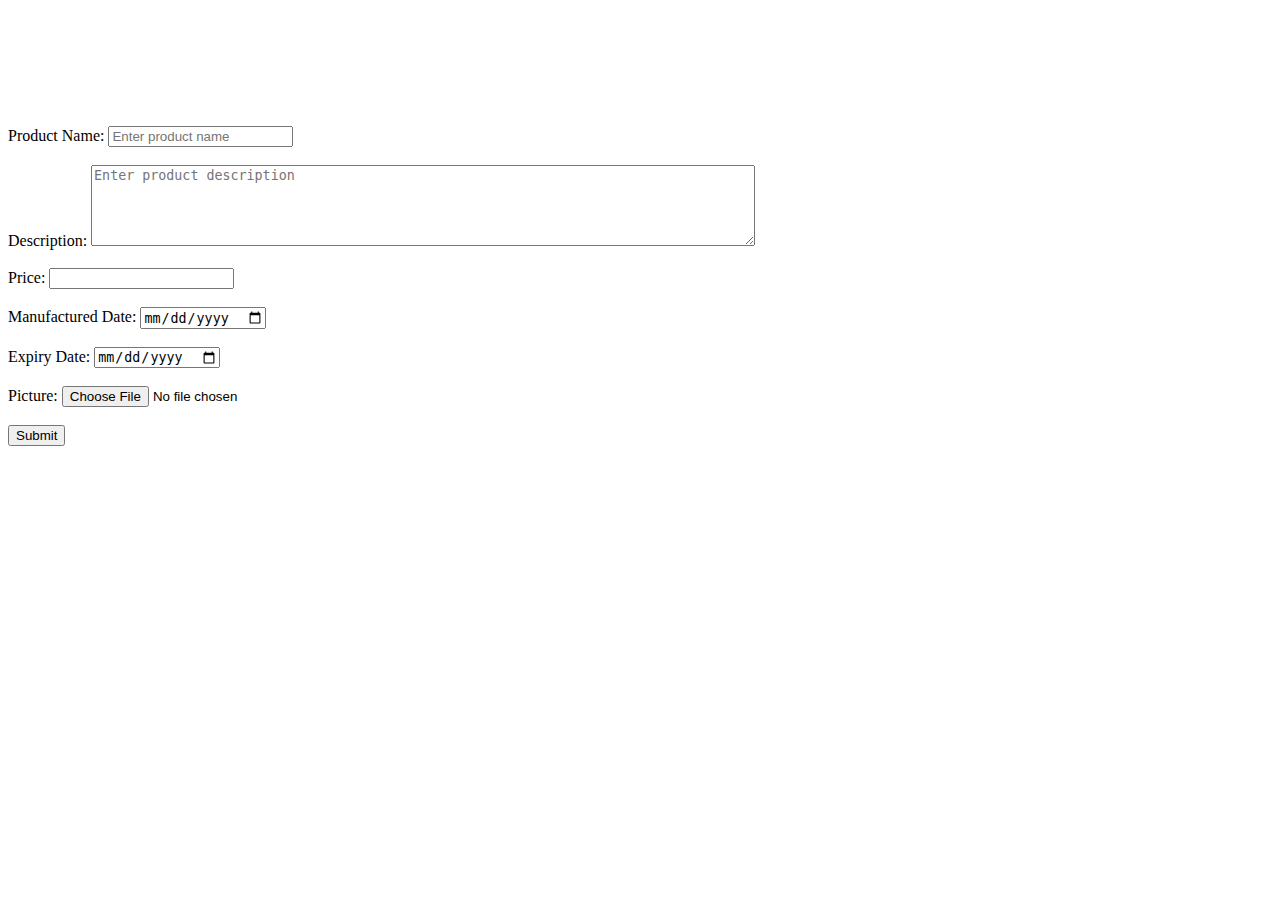
==== add.html @ c001d7d5 "v-2.0" ====
<!DOCTYPE html>
<html>
<head>
	<meta charset="utf-8">
	<title>Add</title>
	<link rel="stylesheet" type="text/css" href="style.css">
	<script type="text/javascript" src="script.js"></script>
</head>
<body>
	<div>
		<form class="form" id="itemData">
			<label>Product Name:</label>
			<input type="text" name="name" placeholder="Enter product name" id="name">
			<br>
			<br>
			<label>Description:</label>
			<textarea cols="80" rows="5" name="desc" placeholder="Enter product description" id="desc"></textarea>
			<br>
			<br>
			<label>Price:</label>
			<input type="number" name="price" id="price">
			<br>
			<br>
			<label>Manufactured Date:</label>
			<input type="date" name="mfd" id="mfd">
			<br>
			<br>
			<label>Expiry Date:</label>
			<input type="date" name="exd" id="exd">
			<br>
			<br>
			<label>Picture:</label>
			<input type="file" name="image">
			<br>
			<br>
			<input type="submit" name="Submit" onclick="addItem()">
		</form>
	</div>
</body>
</html>
---- style.css ----
.center {
	text-align: center;
}

.sign-in {
	margin-top: 10%
}

.form {
	margin-top: 10%;
}

.price {
	color: grey;
	font-weight: bold;
	font-size: 22px;
}

/* Float four columns side by side */
.column {
  float: left;
  width: 25%;
  padding: 0 5px;
}

/* Remove extra left and right margins, due to padding in columns */
.row {margin: 0 -5px;}

/* Clear floats after the columns */
.row:after {
  content: "";
  display: table;
  clear: both;
}

.card {
	box-shadow: 0 4px 8px 0 rgba(0, 0, 0, 0.2);
	max-width: 300px;
	margin: auto;
	text-align: center;
	font-family: arial;
}

.card button {
	border: none;
	outline: 0;
    padding: 12px;
    color: white;
    background-color: yellowgreen;
    text-align: center;
    cursor: pointer;
    width: 100%;
    font-size: 18px;
}

.card button:hover {
    opacity: 0.7;
}
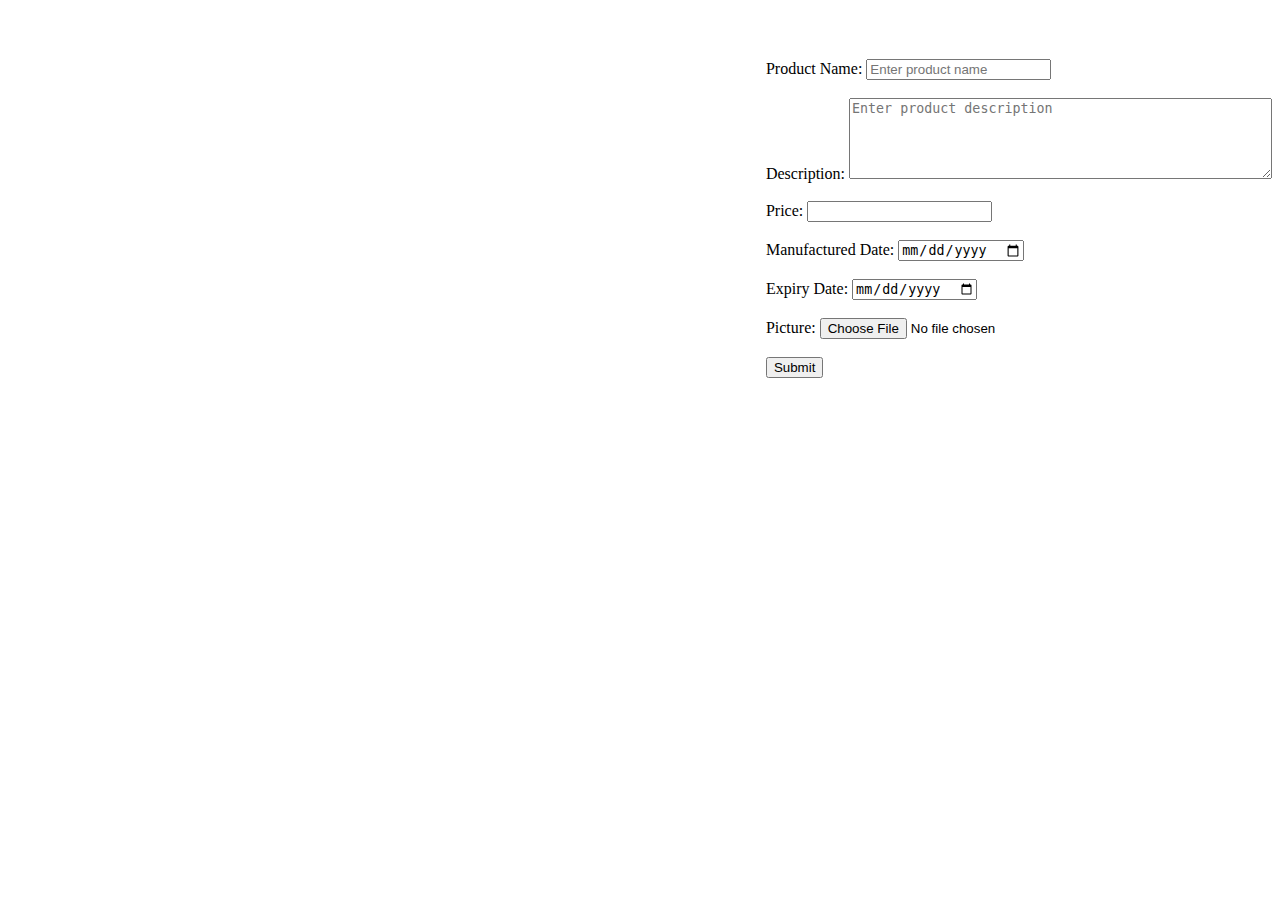
==== commit 22219f76: "v-2.1" ====
--- a/add.html
+++ b/add.html
@@ -2,19 +2,21 @@
 <html>
 <head>
 	<meta charset="utf-8">
-	<title>Add</title>
+	<title>Home</title>
 	<link rel="stylesheet" type="text/css" href="style.css">
-	<script type="text/javascript" src="script.js"></script>
 </head>
 <body>
-	<div>
+	<div id="product-info">
+
+	</div>
+	<div style="float: right;">
 		<form class="form" id="itemData">
 			<label>Product Name:</label>
 			<input type="text" name="name" placeholder="Enter product name" id="name">
 			<br>
 			<br>
 			<label>Description:</label>
-			<textarea cols="80" rows="5" name="desc" placeholder="Enter product description" id="desc"></textarea>
+			<textarea cols="50" rows="5" name="desc" placeholder="Enter product description" id="desc"></textarea>
 			<br>
 			<br>
 			<label>Price:</label>
@@ -33,8 +35,10 @@
 			<input type="file" name="image">
 			<br>
 			<br>
-			<input type="submit" name="Submit" onclick="addItem()">
+			<button id="btn">Submit</button>
+			<!-- <input type="submit" name="Submit" id="btn"> -->
 		</form>
 	</div>
+	<script type="text/javascript" src="script.js"></script>
 </body>
 </html>